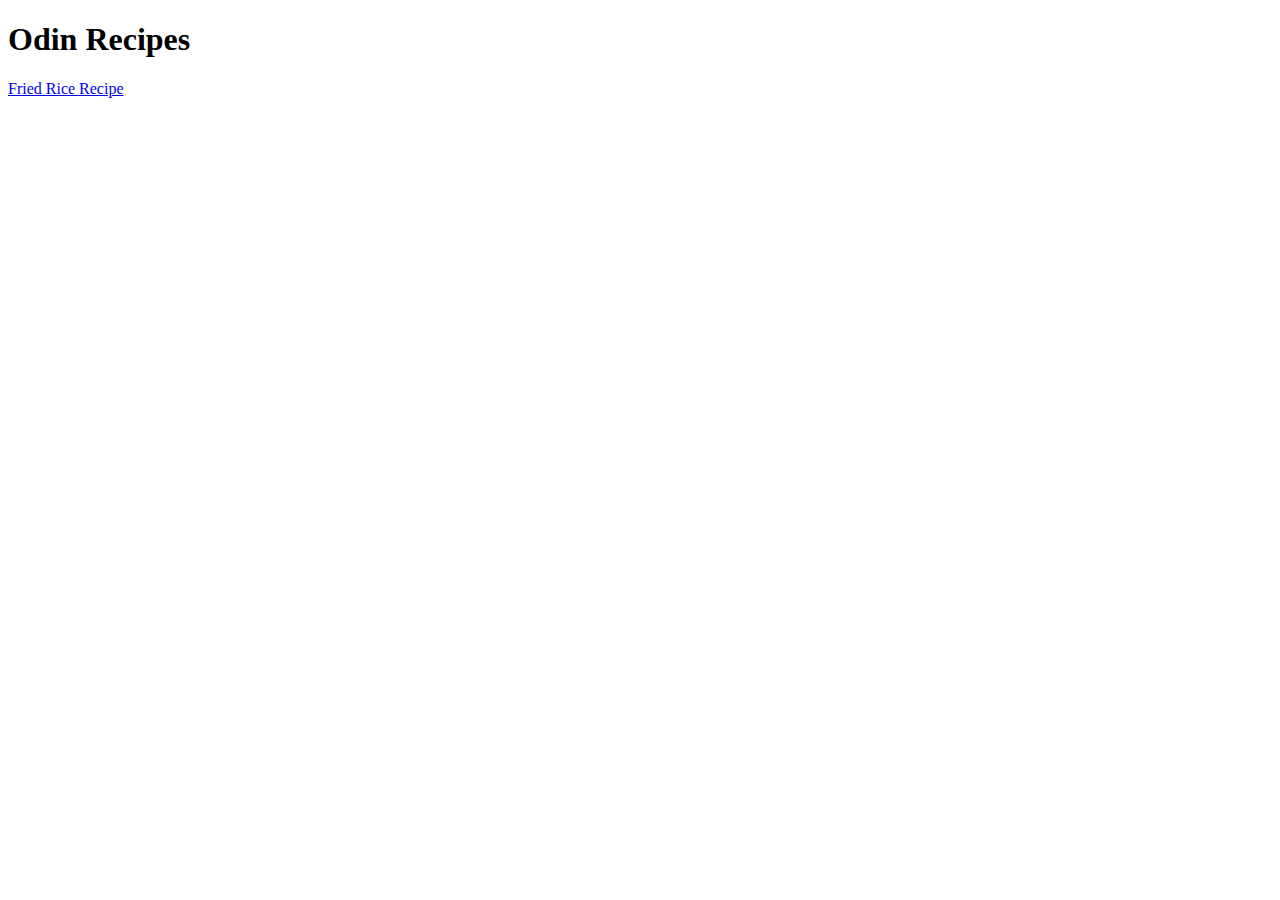
==== index.html @ 01ee9b7e "Setup index and fried rice page" ====
<!DOCTYPE html>
<html lang="en">
<head>
  <meta charset="UTF-8">
  <meta http-equiv="X-UA-Compatible" content="IE=edge">
  <meta name="viewport" content="width=device-width, initial-scale=1.0">
  <title> Odin Recipes </title>
</head>
<body>
  <h1> Odin Recipes </h1>
  <a href="./recipes/fried-rice.html"> Fried Rice Recipe </a>
</body>
</html>
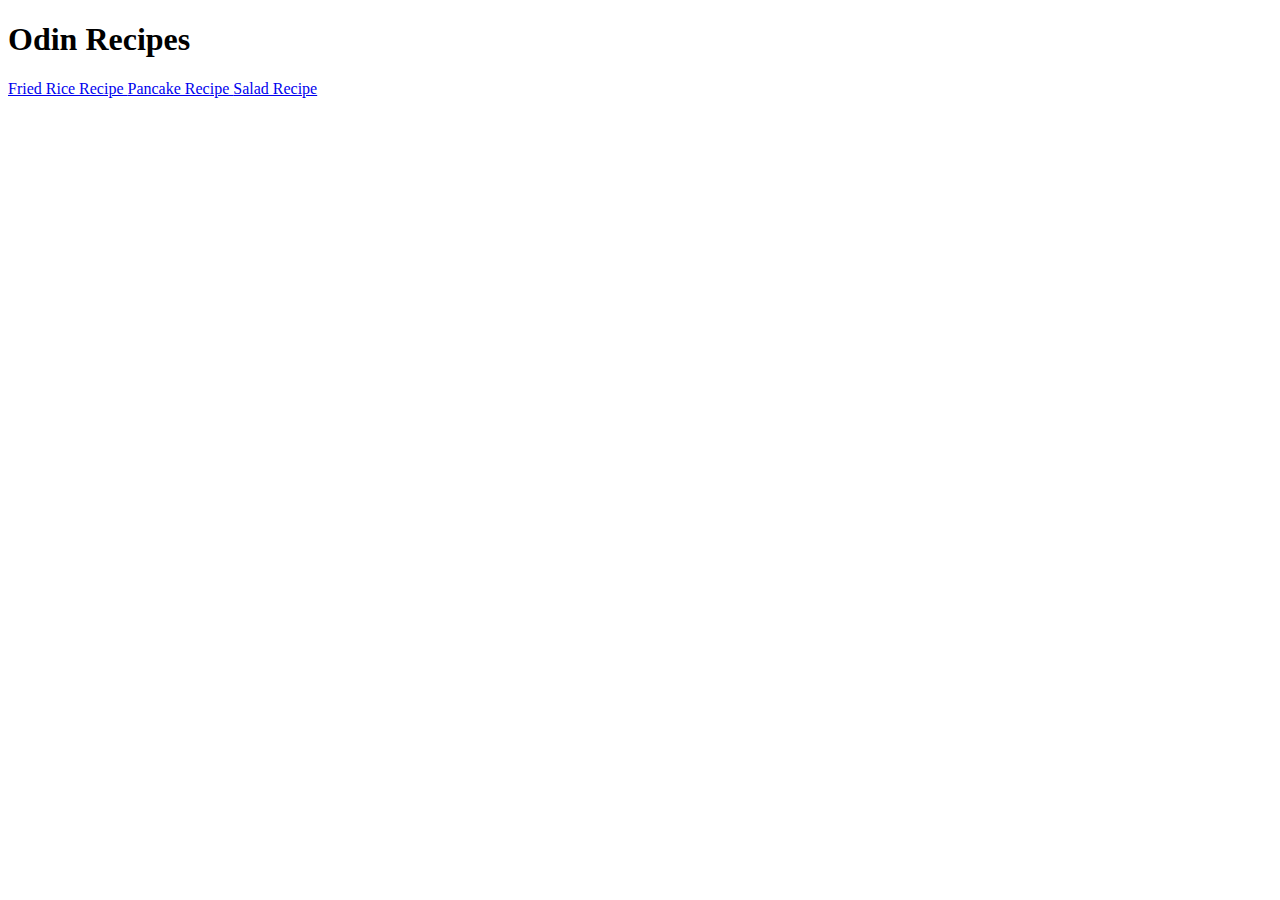
==== commit efbe0bb4: "Truly add links to other recipes" ====
--- a/index.html
+++ b/index.html
@@ -9,5 +9,7 @@
 <body>
   <h1> Odin Recipes </h1>
   <a href="./recipes/fried-rice.html"> Fried Rice Recipe </a>
+  <a href="./recipes/pancackes.html"> Pancake Recipe </a>
+  <a href="./recipes/salad.html"> Salad Recipe </a>
 </body>
 </html>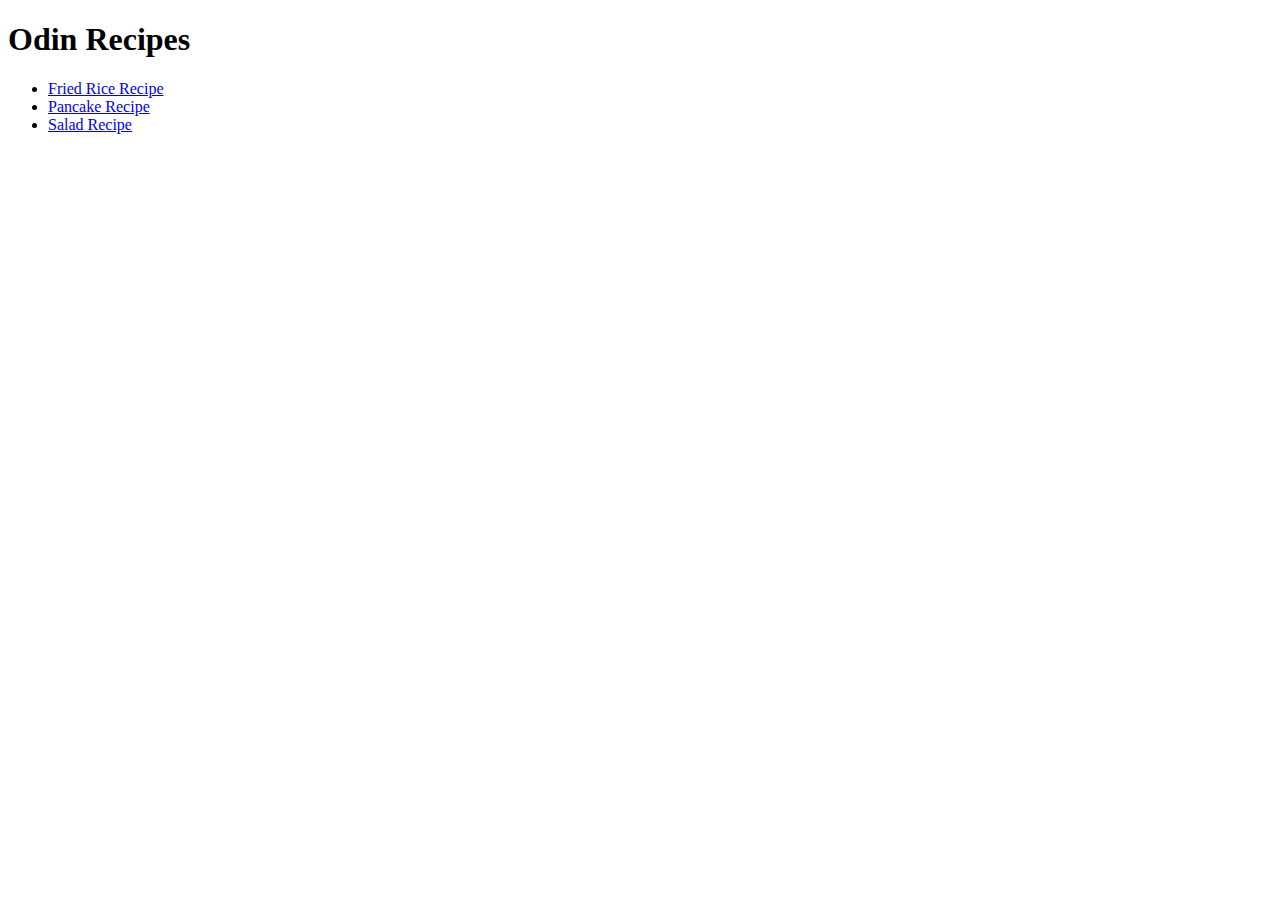
==== commit 78199e36: "Put recipes into a list" ====
--- a/index.html
+++ b/index.html
@@ -8,8 +8,10 @@
 </head>
 <body>
   <h1> Odin Recipes </h1>
-  <a href="./recipes/fried-rice.html"> Fried Rice Recipe </a>
-  <a href="./recipes/pancackes.html"> Pancake Recipe </a>
-  <a href="./recipes/salad.html"> Salad Recipe </a>
+  <ul>
+    <li><a href="./recipes/fried-rice.html"> Fried Rice Recipe </a></li>
+    <li><a href="./recipes/pancackes.html"> Pancake Recipe </a></li>
+    <li><a href="./recipes/salad.html"> Salad Recipe </a></li>
+  </ul>
 </body>
 </html>